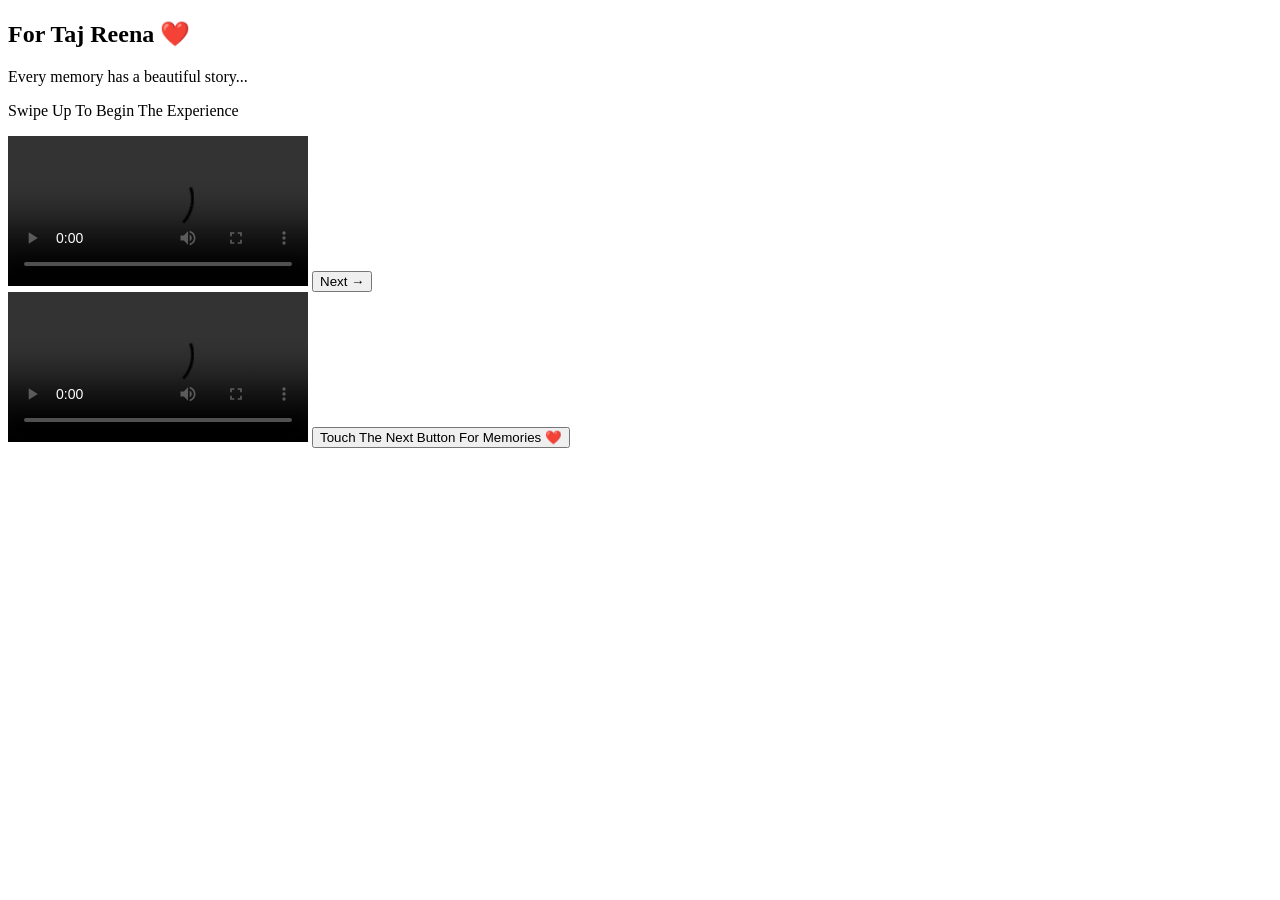
==== index.html @ 2c5e5106 "Create index.html" ====
<!DOCTYPE html>
<html lang="en">
<head>
<meta charset="UTF-8">
<meta name="viewport" content="width=device-width, initial-scale=1.0">

<title>For Taj Reena ❤️</title>

<link rel="stylesheet" href="style.css">

<link rel="preconnect" href="https://fonts.googleapis.com">
<link rel="preconnect" href="https://fonts.gstatic.com" crossorigin>

<link href="https://fonts.googleapis.com/css2?family=Poppins:wght@300;400;500;600;700&display=swap" rel="stylesheet">

</head>

<body>

<!-- INTRO PAGE -->

<section id="intro" class="page active">

<div class="overlay"></div>

<div class="intro-content">

<h1>For Taj Reena ❤️</h1>

<p class="subtitle">
Every memory has a beautiful story...
</p>

<p class="swipe-text">
Swipe Up To Begin The Experience
</p>

</div>

</section>

<!-- VIDEO 1 -->

<section id="video1" class="page">

<video id="introVideo1" controls playsinline preload="metadata">
<source src="assets/intro1.mp4" type="video/mp4">
</video>

<button id="video1Next">
Next →
</button>

</section>

<!-- VIDEO 2 -->

<section id="video2" class="page">

<video id="introVideo2" controls playsinline preload="metadata">
<source src="assets/intro2.mp4" type="video/mp4">
</video>

<button id="memoryButton">
Touch The Next Button For Memories ❤️
</button>

</section>

<script src="script.js"></script>

</body>
</html>
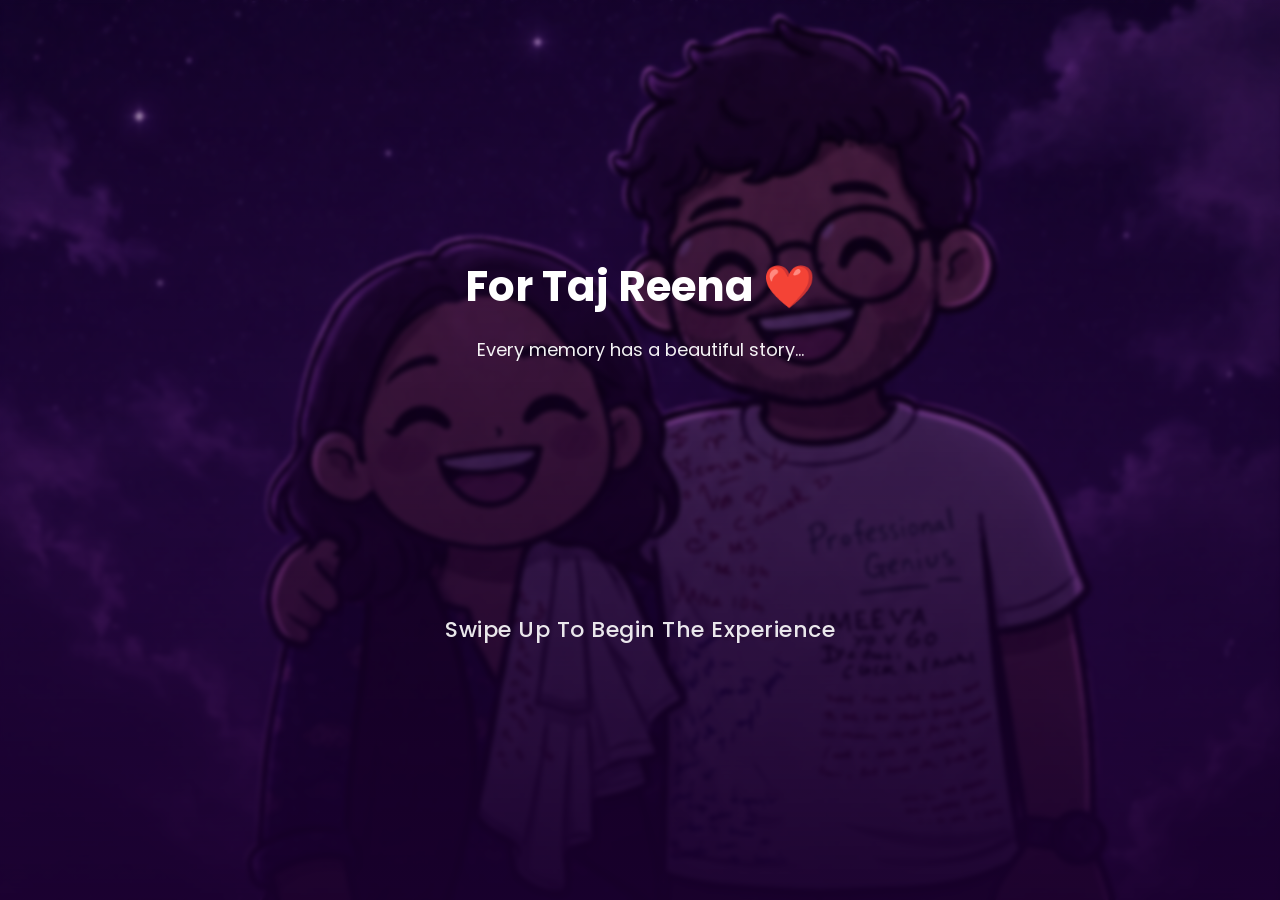
==== commit 65c4bd22: "Update index.html" ====
--- a/index.html
+++ b/index.html
@@ -31,7 +31,7 @@
 Every memory has a beautiful story...
 </p>
 
-<p class="swipe-text">
+<p class="swipe-text" id="swipeText">
 Swipe Up To Begin The Experience
 </p>
 
--- a/style.css
+++ b/style.css
@@ -0,0 +1,263 @@
+/* ===========================
+   GLOBAL
+=========================== */
+
+*{
+    margin:0;
+    padding:0;
+    box-sizing:border-box;
+    font-family:'Poppins',sans-serif;
+}
+
+html,body{
+    width:100%;
+    height:100%;
+    overflow:hidden;
+    background:#120021;
+}
+
+/* ===========================
+   COMMON PAGE
+=========================== */
+
+.page{
+    position:fixed;
+    inset:0;
+    width:100%;
+    height:100vh;
+    display:none;
+    justify-content:center;
+    align-items:center;
+    overflow:hidden;
+}
+
+.page.active{
+    display:flex;
+}
+
+/* ===========================
+   INTRO PAGE
+=========================== */
+
+#intro{
+
+    background:url("assets/wallpaper.png") center center/cover no-repeat;
+
+}
+
+.overlay{
+
+    position:absolute;
+
+    inset:0;
+
+    background:linear-gradient(
+
+        rgba(25,0,45,.25),
+
+        rgba(25,0,45,.55),
+
+        rgba(25,0,45,.92)
+
+    );
+
+    backdrop-filter:blur(2px);
+
+}
+
+.intro-content{
+
+    position:relative;
+
+    z-index:5;
+
+    color:white;
+
+    text-align:center;
+
+    width:90%;
+
+}
+
+.intro-content h1{
+
+    font-size:42px;
+
+    font-weight:700;
+
+    margin-bottom:18px;
+
+}
+
+.subtitle{
+
+    font-size:18px;
+
+    opacity:.95;
+
+    margin-bottom:250px;
+
+}
+
+.swipe-text{
+
+margin-top:40px;
+
+font-size:22px;
+
+font-weight:500;
+
+letter-spacing:.5px;
+
+color:white;
+
+opacity:.9;
+
+}
+
+/* ===========================
+   VIDEO PAGES
+=========================== */
+
+#video1,
+#video2{
+
+    background:black;
+
+}
+
+video{
+
+    width:100%;
+
+    height:100%;
+
+    object-fit:cover;
+
+}
+
+/* ===========================
+   BUTTONS
+=========================== */
+
+button{
+
+position:absolute;
+
+bottom:90px;
+
+left:50%;
+
+transform:translateX(-50%);
+
+padding:12px 24px;
+
+border:none;
+
+border-radius:30px;
+
+background:#8b5cf6;
+
+color:white;
+
+font-size:14px;
+
+font-weight:600;
+
+cursor:pointer;
+
+box-shadow:0 4px 15px rgba(139,92,246,.45);
+
+transition:all .3s ease;
+
+opacity:0;
+
+pointer-events:none;
+
+z-index:100;
+
+min-width:160px;
+
+}
+
+button:hover{
+
+background:#9d6cff;
+
+transform:translateX(-50%) scale(1.05);
+
+}
+
+.showButton{
+
+opacity:1;
+
+pointer-events:auto;
+
+animation:fadeUp .5s ease forwards;
+
+}
+
+@keyframes fadeUp{
+
+from{
+
+opacity:0;
+
+transform:translate(-50%,20px);
+
+}
+
+to{
+
+opacity:1;
+
+transform:translate(-50%,0);
+
+}
+
+}
+
+button:active{
+
+    transform:translateX(-50%) scale(.96);
+
+}
+
+/* ===========================
+   MOBILE
+=========================== */
+
+@media(max-width:600px){
+
+.intro-content h1{
+
+font-size:34px;
+
+}
+
+.subtitle{
+
+font-size:16px;
+
+margin-bottom:220px;
+
+}
+
+.swipe-box{
+
+width:300px;
+
+font-size:15px;
+
+}
+
+button{
+
+width:85%;
+
+font-size:15px;
+
+}
+
+}
